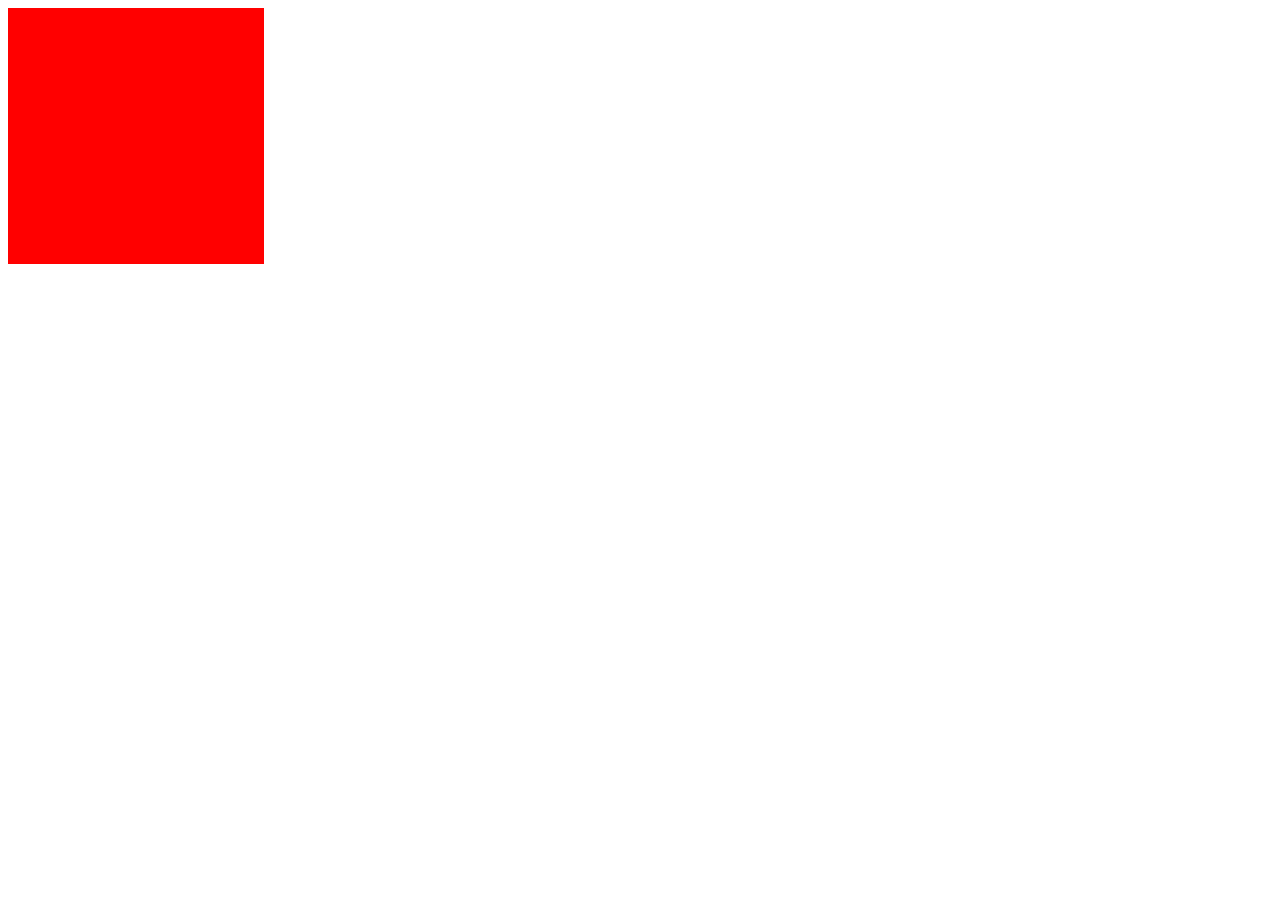
==== Simple Board.html @ 799f6f20 "Improved formatting again" ====
﻿<!DOCTYPE html>

<html lang="en">
<head>
    <meta charset="utf-8" />
    <title>Simple Board</title>
    <link rel="stylesheet" type="text/css" href="board.css" />
    <script src="https://ajax.googleapis.com/ajax/libs/jquery/2.1.4/jquery.min.js"></script>
    <script src="board_functions.js"></script>
    <script>
        /* Move as much over to board_function.js
        Add arrow key comands to move around the map */
        //var map_level1;

        $(function () {
            pos_x = 1;
            pos_y = 0;

            //Reveals an 8x8 of the map
            map_draw(map_level1, pos_x, pos_y);
            //map_see Reveals the entire map
            //map_see(map_level1);

            //Working on adding key input
            //$("input").keypress(function(){
            //$("span").text(i += 1);
            //When you use keypress, make sure that pos_x and pos_y can't be larger than map width/height
            //});
        });
    </script>
</head>
<body>
    <div id="board"></div>
</body>

</html>
---- board.css ----
#board {
            
            float:left;
        }
        .tile {
          background-color: red;
          width: 32px;
          height: 32px;
          float:left;
          background-repeat:no-repeat;
          background-size:cover;
        }
       .grass {
          background-image: url("https://s3-us-west-2.amazonaws.com/advance-war-clone/grass.png");
        }
       .grass_mntn {
          background-image: url("https://s3-us-west-2.amazonaws.com/advance-war-clone/grass_with_mountain_shadow.png");
        }
       
       .marsh {
          background-image: url("https://s3-us-west-2.amazonaws.com/advance-war-clone/marsh.png");
        }
        .mntn_small {
          background-image: url("https://s3-us-west-2.amazonaws.com/advance-war-clone/mountain_small.png");
        }
        .road_h {
          background-image: url("https://s3-us-west-2.amazonaws.com/advance-war-clone/road_horizontal.png");
        }
        .tree {
          background-image: url("https://s3-us-west-2.amazonaws.com/advance-war-clone/tree.png");
        }
        .water {
          background-image: url("https://s3-us-west-2.amazonaws.com/advance-war-clone/water.png");
        }
        .water_bottom {
          background-image: url("https://s3-us-west-2.amazonaws.com/advance-war-clone/water_bottom.png");
        }
        .water_bottom_left {
          background-image: url("https://s3-us-west-2.amazonaws.com/advance-war-clone/water_bottom_left.png");
        }
        .water_left {
          background-image: url("https://s3-us-west-2.amazonaws.com/advance-war-clone/water_left.png");
        }
        .water_top_left {
          background-image: url("https://s3-us-west-2.amazonaws.com/advance-war-clone/water_top_left.png");
        }
        .water_top {
          background-image: url("https://s3-us-west-2.amazonaws.com/advance-war-clone/water_top.png");
        }
        .water_top_right {
          background-image: url("https://s3-us-west-2.amazonaws.com/advance-war-clone/water_top_right.png");
        }
        .water_right {
          background-image: url("https://s3-us-west-2.amazonaws.com/advance-war-clone/water_right.png");
        }
        .water_bottom_right {
          background-image: url("https://s3-us-west-2.amazonaws.com/advance-war-clone/water_bottom_right.png");
        }
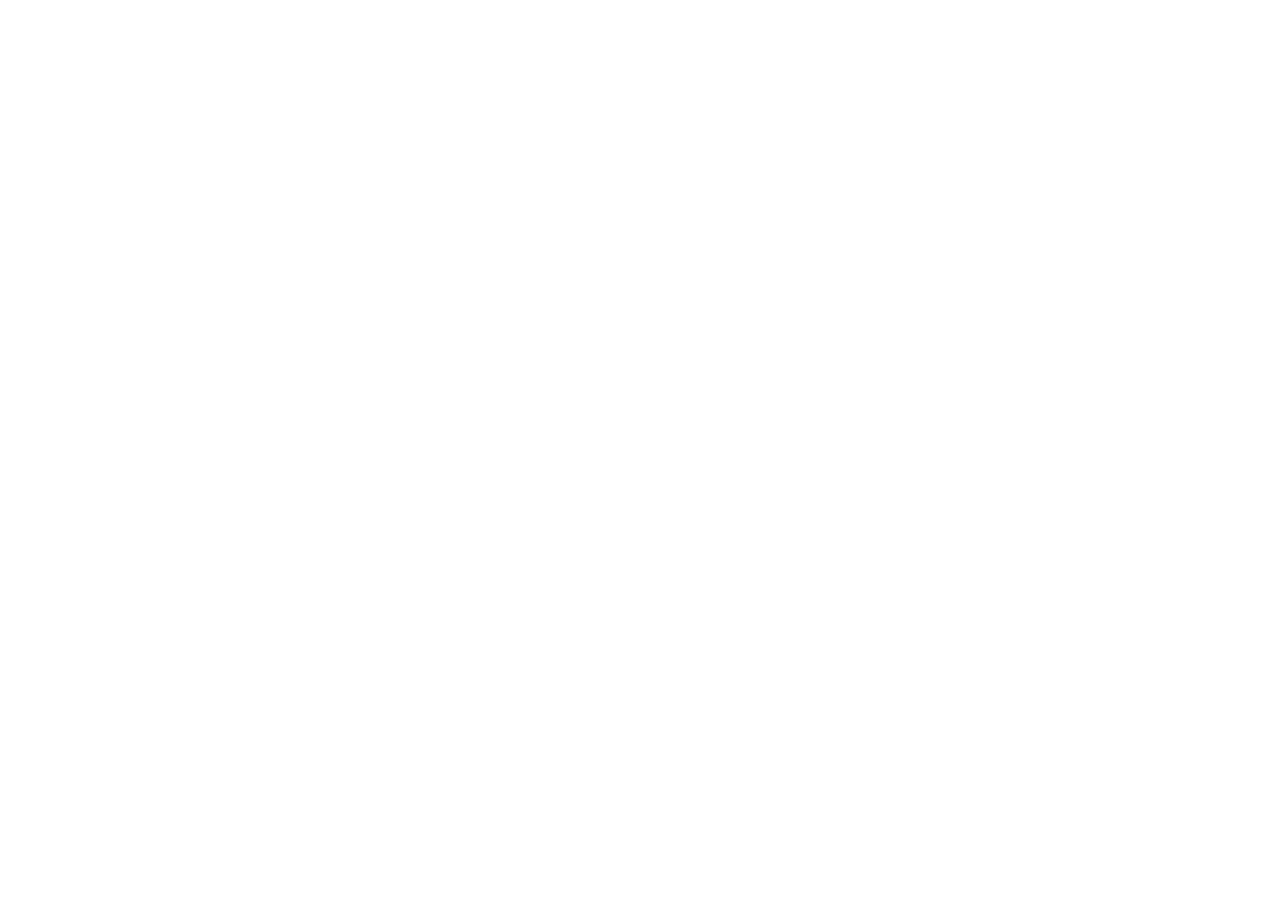
==== commit f30dfdf3: "Adding Display Unit Functions" ====
--- a/Simple Board.html
+++ b/Simple Board.html
@@ -17,9 +17,11 @@
             pos_y = 0;
 
             //Reveals an 8x8 of the map
-            map_draw(map_level1, pos_x, pos_y);
-            //map_see Reveals the entire map
-            //map_see(map_level1);
+            draw_map(level1_map, pos_x, pos_y);
+            //see_map Reveals the entire map
+            //see_map(level1_map);
+
+            draw_units()
 
             //Working on adding key input
             //$("input").keypress(function(){
--- a/board.css
+++ b/board.css
@@ -1,58 +1,78 @@
         #board {
-            
             float:left;
         }
         .tile {
-          background-color: red;
-          width: 32px;
-          height: 32px;
-          float:left;
-          background-repeat:no-repeat;
-          background-size:cover;
+            background-color: red;
+            width: 32px;
+            height: 32px;
+            float:left;
+            background-repeat:no-repeat;
+            background-size:cover;
         }
+        .unit {
+            width: 32px;
+            height: 32px;
+            float:left;
+            background-repeat:no-repeat;
+            background-size:cover;
+            position:absolute;
+        }
+        /*Field Images*/
        .grass {
-          background-image: url("https://s3-us-west-2.amazonaws.com/advance-war-clone/grass.png");
+            background-image: url("https://s3-us-west-2.amazonaws.com/advance-war-clone/grass.png");
         }
        .grass_mntn {
-          background-image: url("https://s3-us-west-2.amazonaws.com/advance-war-clone/grass_with_mountain_shadow.png");
-        }
-       
+            background-image: url("https://s3-us-west-2.amazonaws.com/advance-war-clone/grass_with_mountain_shadow.png");
+        }       
        .marsh {
-          background-image: url("https://s3-us-west-2.amazonaws.com/advance-war-clone/marsh.png");
+            background-image: url("https://s3-us-west-2.amazonaws.com/advance-war-clone/marsh.png");
         }
         .mntn_small {
-          background-image: url("https://s3-us-west-2.amazonaws.com/advance-war-clone/mountain_small.png");
+            background-image: url("https://s3-us-west-2.amazonaws.com/advance-war-clone/mountain_small.png");
         }
         .road_h {
-          background-image: url("https://s3-us-west-2.amazonaws.com/advance-war-clone/road_horizontal.png");
+            background-image: url("https://s3-us-west-2.amazonaws.com/advance-war-clone/road_horizontal.png");
         }
         .tree {
-          background-image: url("https://s3-us-west-2.amazonaws.com/advance-war-clone/tree.png");
+            background-image: url("https://s3-us-west-2.amazonaws.com/advance-war-clone/tree.png");
         }
         .water {
-          background-image: url("https://s3-us-west-2.amazonaws.com/advance-war-clone/water.png");
+            background-image: url("https://s3-us-west-2.amazonaws.com/advance-war-clone/water.png");
         }
         .water_bottom {
-          background-image: url("https://s3-us-west-2.amazonaws.com/advance-war-clone/water_bottom.png");
+            background-image: url("https://s3-us-west-2.amazonaws.com/advance-war-clone/water_bottom.png");
         }
         .water_bottom_left {
-          background-image: url("https://s3-us-west-2.amazonaws.com/advance-war-clone/water_bottom_left.png");
+            background-image: url("https://s3-us-west-2.amazonaws.com/advance-war-clone/water_bottom_left.png");
         }
         .water_left {
-          background-image: url("https://s3-us-west-2.amazonaws.com/advance-war-clone/water_left.png");
+            background-image: url("https://s3-us-west-2.amazonaws.com/advance-war-clone/water_left.png");
         }
         .water_top_left {
-          background-image: url("https://s3-us-west-2.amazonaws.com/advance-war-clone/water_top_left.png");
+            background-image: url("https://s3-us-west-2.amazonaws.com/advance-war-clone/water_top_left.png");
         }
         .water_top {
-          background-image: url("https://s3-us-west-2.amazonaws.com/advance-war-clone/water_top.png");
+            background-image: url("https://s3-us-west-2.amazonaws.com/advance-war-clone/water_top.png");
         }
         .water_top_right {
-          background-image: url("https://s3-us-west-2.amazonaws.com/advance-war-clone/water_top_right.png");
+            background-image: url("https://s3-us-west-2.amazonaws.com/advance-war-clone/water_top_right.png");
         }
         .water_right {
-          background-image: url("https://s3-us-west-2.amazonaws.com/advance-war-clone/water_right.png");
+            background-image: url("https://s3-us-west-2.amazonaws.com/advance-war-clone/water_right.png");
         }
         .water_bottom_right {
-          background-image: url("https://s3-us-west-2.amazonaws.com/advance-war-clone/water_bottom_right.png");
+            background-image: url("https://s3-us-west-2.amazonaws.com/advance-war-clone/water_bottom_right.png");
         }
+        /*Military Unit Images*/
+        .mech_left {
+            background-image: url("https://github.com/DrDoes-Sandbox/Advanced-War-Clone/blob/master/sprites/mech_left.png?raw=true");
+        }
+        .soldier_left {
+            background-image: url("https://github.com/DrDoes-Sandbox/Advanced-War-Clone/blob/master/sprites/soldier_left.png?raw=true");
+        }
+        .tank_left {
+            background-image: url("https://github.com/DrDoes-Sandbox/Advanced-War-Clone/blob/master/sprites/tank_left.png?raw=true");
+        }
+        .transport_heli_left {
+            background-image: url("https://github.com/DrDoes-Sandbox/Advanced-War-Clone/blob/master/sprites/transport_helicopter_left.png?raw=true");
+        }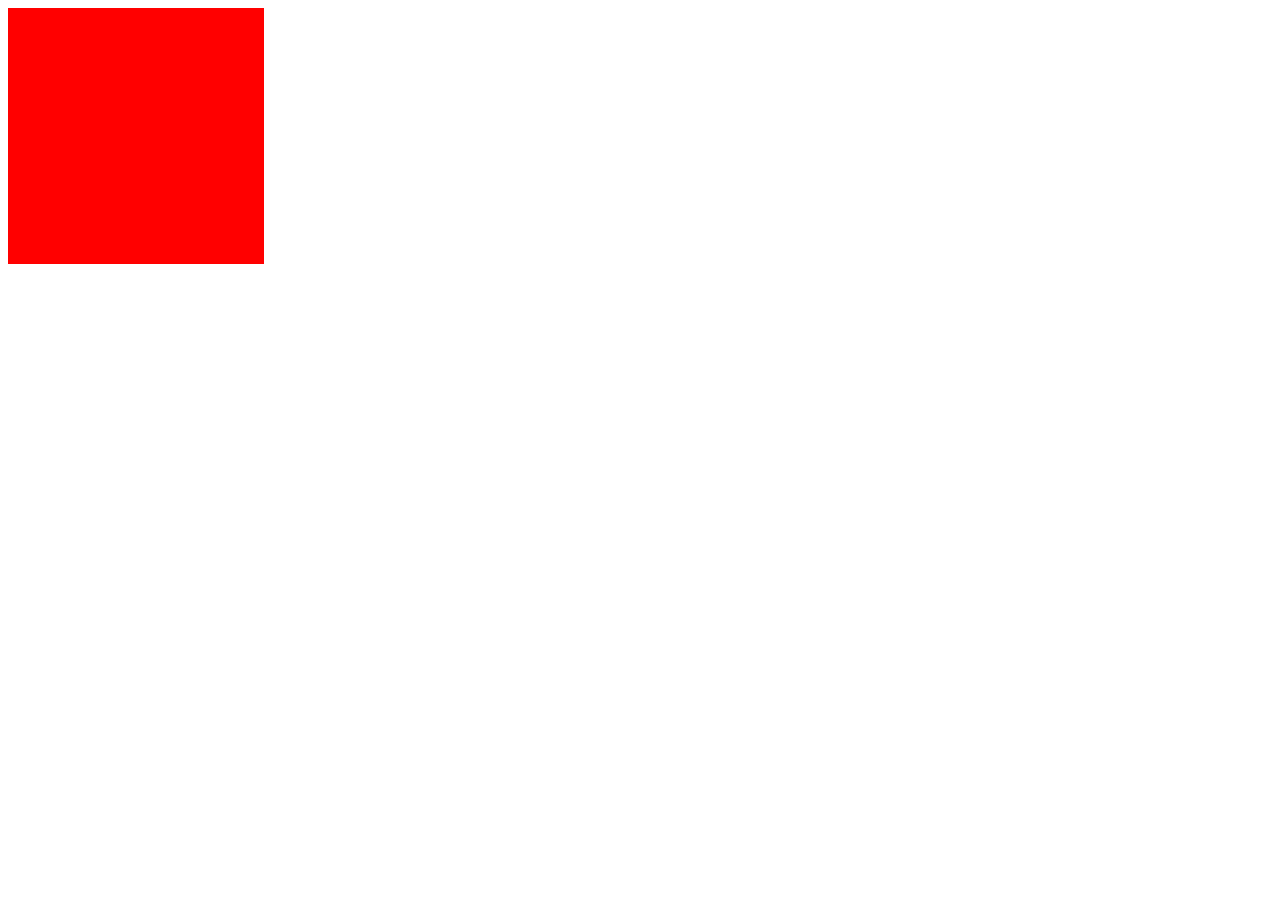
==== commit d0883222: "Added Units to Map" ====
--- a/Simple Board.html
+++ b/Simple Board.html
@@ -13,15 +13,19 @@
         //var map_level1;
 
         $(function () {
-            pos_x = 1;
-            pos_y = 0;
+            pos_x = 2;
+            pos_y = 2;
 
-            //Reveals an 8x8 of the map
+            // Reveals an 8x8 of the map
+            /**/
             draw_map(level1_map, pos_x, pos_y);
-            //see_map Reveals the entire map
-            //see_map(level1_map);
-
-            draw_units()
+            draw_units(level1_placement, pos_x, pos_y);
+            /**/
+            // Reveals the entire map
+            /*
+            see_map(level1_map);
+            see_units(level1_placement);
+            */
 
             //Working on adding key input
             //$("input").keypress(function(){
@@ -33,6 +37,7 @@
 </head>
 <body>
     <div id="board"></div>
+    <div id="unit_layer"></div>
 </body>
 
 </html>--- a/board.css
+++ b/board.css
@@ -1,5 +1,9 @@
         #board {
             float:left;
+        }
+        #unit_layer {
+            float:left;
+            position:absolute;
         }
         .tile {
             background-color: red;
@@ -15,7 +19,6 @@
             float:left;
             background-repeat:no-repeat;
             background-size:cover;
-            position:absolute;
         }
         /*Field Images*/
        .grass {
@@ -75,4 +78,5 @@
         }
         .transport_heli_left {
             background-image: url("https://github.com/DrDoes-Sandbox/Advanced-War-Clone/blob/master/sprites/transport_helicopter_left.png?raw=true");
-        }+        }
+        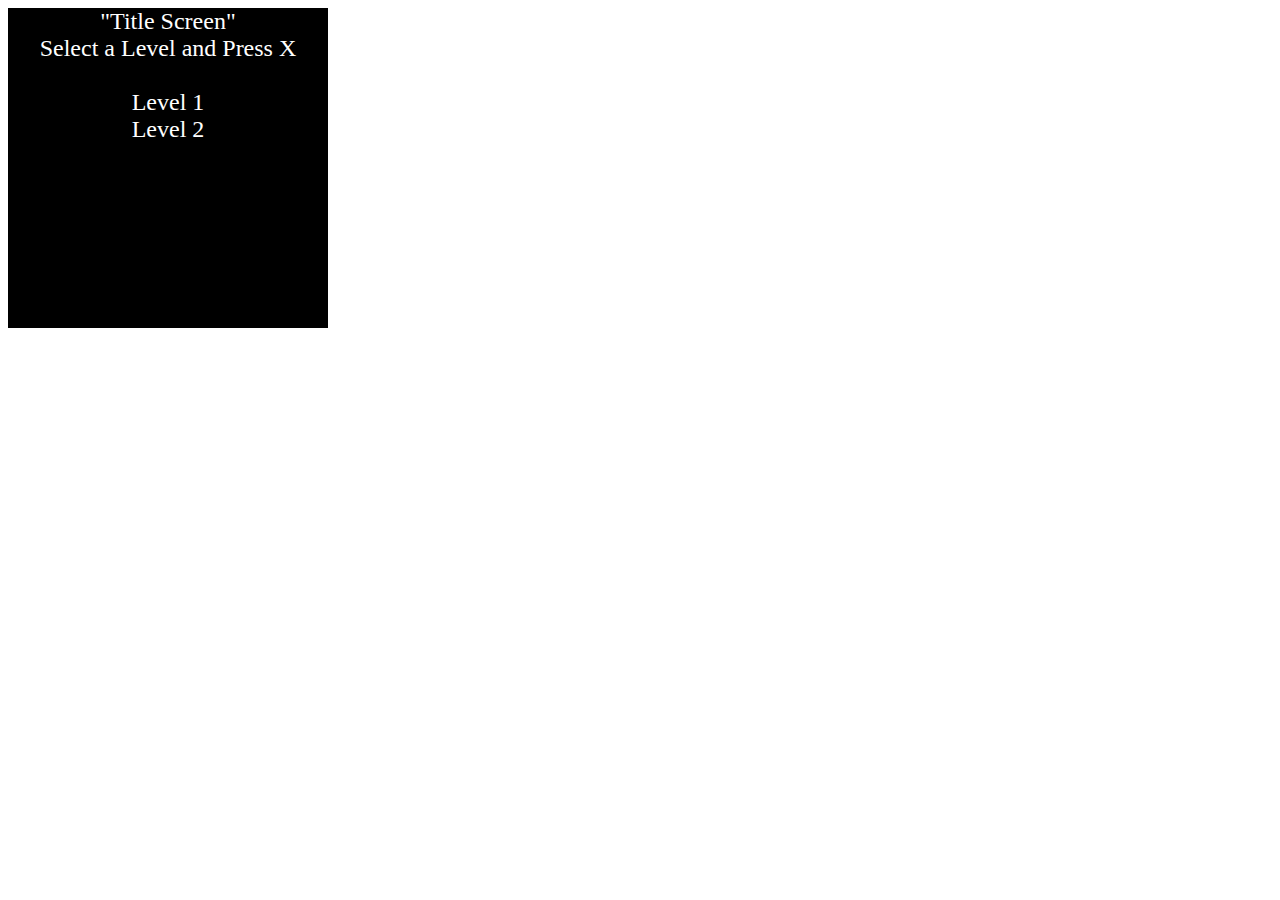
==== commit 0bfde6e6: "Units Move and Attack" ====
--- a/Simple Board.html
+++ b/Simple Board.html
@@ -7,37 +7,31 @@
     <link rel="stylesheet" type="text/css" href="board.css" />
     <script src="https://ajax.googleapis.com/ajax/libs/jquery/2.1.4/jquery.min.js"></script>
     <script src="board_functions.js"></script>
+    <script src="board_layouts.js"></script>
     <script>
-        /* Move as much over to board_function.js
-        Add arrow key comands to move around the map */
-        //var map_level1;
-
         $(function () {
-            pos_x = 2;
-            pos_y = 2;
-
             // Reveals an 8x8 of the map
-            /**/
+            /*
             draw_map(level1_map, pos_x, pos_y);
             draw_units(level1_placement, pos_x, pos_y);
+            */
+            // Reveals the entire map
             /**/
-            // Reveals the entire map
-            /*
-            see_map(level1_map);
-            see_units(level1_placement);
-            */
-
-            //Working on adding key input
-            //$("input").keypress(function(){
-            //$("span").text(i += 1);
-            //When you use keypress, make sure that pos_x and pos_y can't be larger than map width/height
-            //});
+            keyinput();
+            title_screen();
+            /**/
         });
     </script>
 </head>
 <body>
+    <div id="title_board"></div>
     <div id="board"></div>
     <div id="unit_layer"></div>
+    <div id="action_menu"></div>
+    <div id="unit_info"></div>
+    <!--<div id="move_range"></div> This will show the range a unit can move when grabbed.-->
+    <!-- Find the coordinates of the unit tile (top,left) clicked on, and assign the coordinates to the menu
+        If the unit tile coordinates are too close to the top or left to put the menu to the left, put the menu below or to the right -->
+
 </body>
-
 </html>--- a/board.css
+++ b/board.css
@@ -1,9 +1,39 @@
         #board {
             float:left;
+            position: absolute;
         }
         #unit_layer {
             float:left;
             position:absolute;
+        }
+        #action_menu {
+            position:absolute;    
+            width: 96px;
+            height: 128px;
+            background-color: rosybrown;
+            background-size: cover;    
+            display:none;
+            float: left;
+        }
+        #unit_info {
+            position: absolute;
+            width: 96px;
+            height: 128px;
+            background-color: aqua;
+            background-size: cover;
+            display: none;
+            float:left;
+        }
+        #title_board {
+            position:absolute;
+            font-size:x-large;
+            text-align:center;
+            width:320px;
+            height:320px;
+            background-color: black;
+            background-size: cover;
+            color:white;
+            float:left;
         }
         .tile {
             background-color: red;
@@ -19,6 +49,8 @@
             float:left;
             background-repeat:no-repeat;
             background-size:cover;
+            font-size:small;
+            text-align:end;
         }
         /*Field Images*/
        .grass {
@@ -79,4 +111,43 @@
         .transport_heli_left {
             background-image: url("https://github.com/DrDoes-Sandbox/Advanced-War-Clone/blob/master/sprites/transport_helicopter_left.png?raw=true");
         }
-        +        /*Selectors*/
+        .selected {
+            outline-color:blue;
+            outline-width:medium;
+            outline-style:auto;
+        }
+        .grabbed {
+            outline-color:blueviolet;
+            outline-width:thick;
+            outline-style:auto;
+        }
+        /*Action Menu Buttons*/
+        .action_button {
+            width:inherit;
+            height: 20px;
+            outline: 1px solid black;
+            text-align:center;
+            /*outline-style: */
+        }
+        .button_selected {
+            /*outline-color:chartreuse;
+            outline-width:thick;
+            outline-style:auto; */
+            color:chartreuse;
+            font-size:large;
+        }
+        .move_action_button {
+            
+        }
+        .attack_action_button {
+
+        }
+
+       /*Tests & WIP*/
+        .unit_stat {
+            width:inherit;
+            height: 20px;
+            text-align:center;
+            outline: 1px solid blue;
+        }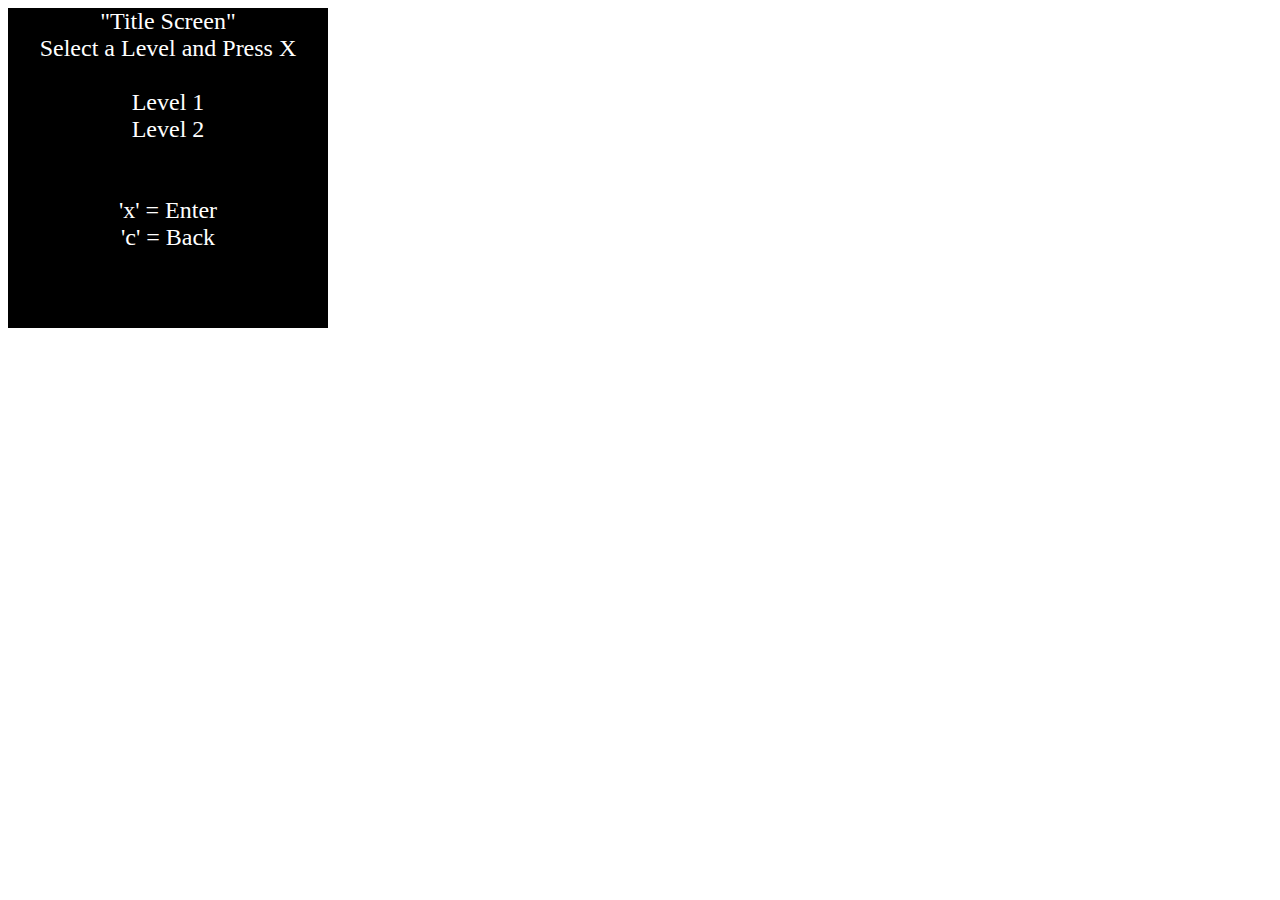
==== commit 63b226ed: "Big Update" ====
--- a/Simple Board.html
+++ b/Simple Board.html
@@ -8,18 +8,12 @@
     <script src="https://ajax.googleapis.com/ajax/libs/jquery/2.1.4/jquery.min.js"></script>
     <script src="board_functions.js"></script>
     <script src="board_layouts.js"></script>
+    <script src="board_debugging.js"></script>
+    <script src="KeyInputs.js"></script>
     <script>
         $(function () {
-            // Reveals an 8x8 of the map
-            /*
-            draw_map(level1_map, pos_x, pos_y);
-            draw_units(level1_placement, pos_x, pos_y);
-            */
-            // Reveals the entire map
-            /**/
             keyinput();
             title_screen();
-            /**/
         });
     </script>
 </head>
@@ -29,6 +23,8 @@
     <div id="unit_layer"></div>
     <div id="action_menu"></div>
     <div id="unit_info"></div>
+    <div id="turn_info"></div>
+    <div id="field_info"></div>
     <!--<div id="move_range"></div> This will show the range a unit can move when grabbed.-->
     <!-- Find the coordinates of the unit tile (top,left) clicked on, and assign the coordinates to the menu
         If the unit tile coordinates are too close to the top or left to put the menu to the left, put the menu below or to the right -->
--- a/board.css
+++ b/board.css
@@ -17,12 +17,12 @@
         }
         #unit_info {
             position: absolute;
-            width: 96px;
-            height: 128px;
-            background-color: aqua;
-            background-size: cover;
-            display: none;
-            float:left;
+            display:none;
+            left: 208px;
+            top: 250px;
+            width: 56px;
+            height: 72px;
+            background-color: rgba(40, 40, 40, 0.55);
         }
         #title_board {
             position:absolute;
@@ -34,6 +34,57 @@
             background-size: cover;
             color:white;
             float:left;
+        }
+        #turn_info { /*Work on a better way to get this turn info into the proper position. Maybe make it the parent of the board?*/
+            position: absolute;
+            display:none;
+            left: 264px;
+            top: 10px;
+            width: 60px;
+            height: 32px;
+            background-color: rgba(235, 225, 32, 0.55);
+            outline-color: black;
+            outline-style: auto;
+            outline-width: 2px;
+            text-indent: 3px;
+        }
+        #field_info { /*Work on a better way to get this turn info into the proper position. Maybe make it the parent of the board?*/
+            position: absolute;
+            display:none;
+            left: 264px;
+            top: 250px;
+            width: 56px;
+            height: 72px;
+            background-color: rgba(40, 40, 40, 0.55);
+        }
+        .field_example {
+            position:relative;
+            left: 12px;
+            top: 2px;
+            width: 32px;
+            height: 32px;
+            background-size: cover;
+        }
+        .field_text {
+            position:relative;
+            text-align:center;
+            left: 6px;
+            top: 2px;
+            width: 50px;
+            height: 12px;
+            background-size: cover;
+            color: white;
+            text-wrap:none;
+        }
+        .field_title {
+            position:relative;
+            text-align:center;
+            left: 4px;
+            width: 48px;
+            height: 16px;
+            background-size: cover;
+            color: white;
+            text-wrap:none;
         }
         .tile {
             background-color: red;
@@ -110,6 +161,10 @@
         }
         .transport_heli_left {
             background-image: url("https://github.com/DrDoes-Sandbox/Advanced-War-Clone/blob/master/sprites/transport_helicopter_left.png?raw=true");
+        }
+        /*Unit Faded to signify unit went this turn*/
+        .faded {
+            opacity: 0.4;
         }
         /*Selectors*/
         .selected {
